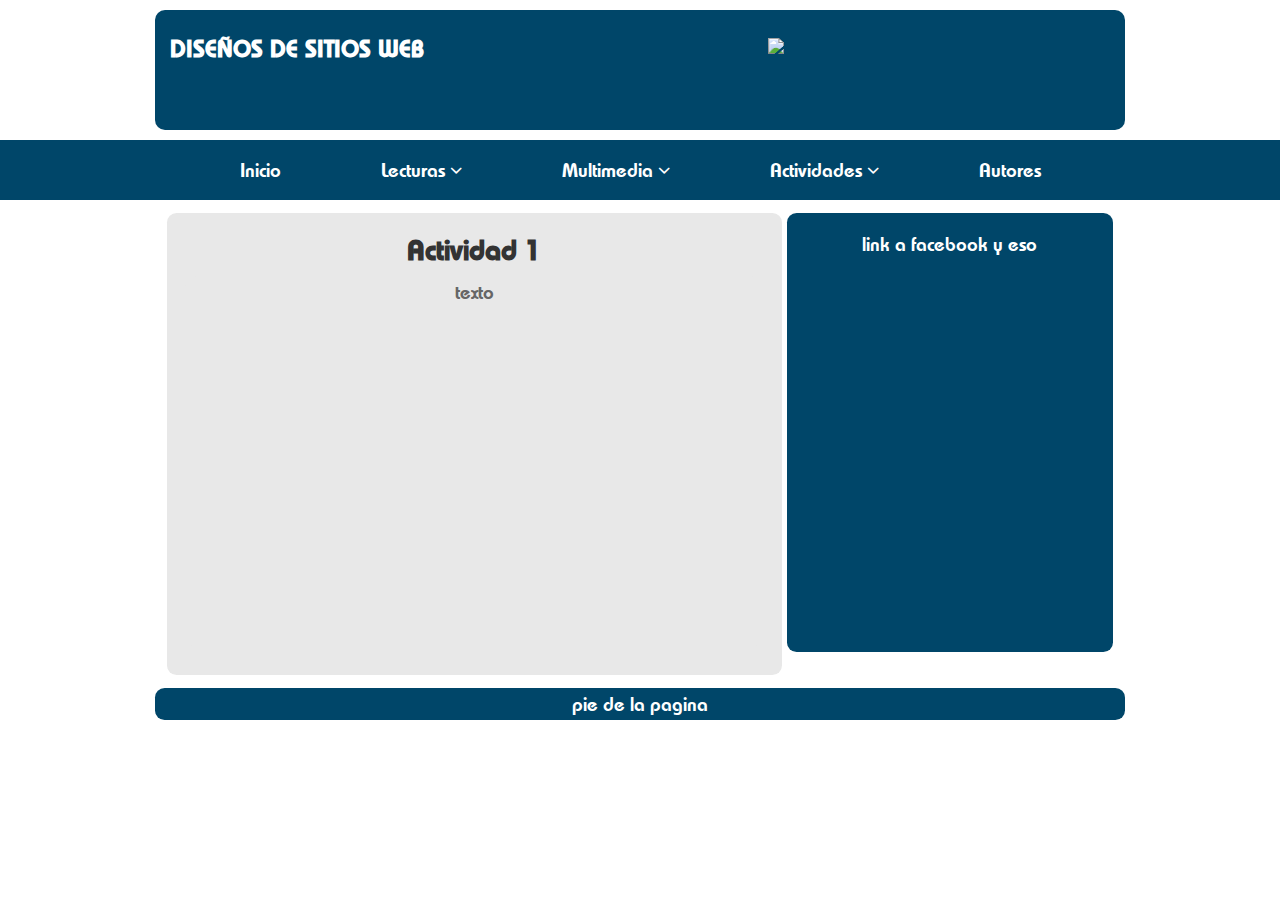
==== actividad1.html @ 8b58c4f9 "commint 2" ====
<!DOCTYPE html>
<html lang="es">

<head>
	<meta charset="UTF-8">
	<title>Seguridad Informática</title>
	<link rel="stylesheet" type="text/css" href="css/normalize.css">
	<link rel="stylesheet" type="text/css" href="css/estilos.css">
	<link rel="stylesheet" href="https://cdnjs.cloudflare.com/ajax/libs/font-awesome/4.7.0/css/font-awesome.min.css">
</head>
<body>
	<header>
		<ul>
			<li class="headertext"><a href="#"><h3>DISEÑOS DE SITIOS WEB</h3></a></li>
			&nbsp;&nbsp;&nbsp;&nbsp;&nbsp;&nbsp;&nbsp;&nbsp;&nbsp;&nbsp;&nbsp;&nbsp;&nbsp;&nbsp;&nbsp;&nbsp;&nbsp;&nbsp;&nbsp;&nbsp;&nbsp;&nbsp;&nbsp;&nbsp;&nbsp;&nbsp;&nbsp;&nbsp;&nbsp;&nbsp;
			&nbsp;&nbsp;&nbsp;&nbsp;&nbsp;&nbsp;&nbsp;&nbsp;&nbsp;&nbsp;&nbsp;&nbsp;&nbsp;&nbsp;&nbsp;&nbsp;&nbsp;&nbsp;&nbsp;&nbsp;&nbsp;&nbsp;&nbsp;
			<li class="headerlogo"><a href="#"><img src="images/logoUNAD.png"/></a>
		</ul>		
	</header>
	<nav>
		<ul>
			<li><a href="index.html">Inicio</a></li>
			<li><a href="#">Lecturas <span class="fa fa-angle-down"></span></a>
				<ul>
					<li><a href="seguridadinformatica.html">Seguridad Informática</a></li>
					<li><a href="aspectosfundamentales.html">Aspectos fundamentales</a></li>
					<li><a href="vulnerabilidades.html">Vulnerabilidades</a></li>
					<li><a href="amenazasyataques.html">Amenazas y ataques</a></li>
					<li><a href="comoprotegernos.html">Como protegernos</a></li>
				</ul>
			</li>
			<li><a href="#">Multimedia <span class="fa fa-angle-down"></a>
				<ul>
					<li><a href="video1.html">Video 1</a></li>
					<li><a href="video2.html">Video 2</a></li>
				</ul>
			</li>
			<li><a href="#">Actividades <span class="fa fa-angle-down"></a>
				<ul>
					<li><a href="actividad1.html">Actividad 1</a></li>
					<li><a href="actividad2.html">Actividad 2</a></li>
					<li><a href="actividad3.html">Actividad 3</a></li>
				</ul>
			</li>
			<li><a href="autores.html">Autores</a></li>
		</ul>
	</nav>
	<section id="contenedor">
		<section id="principal">
			<h2>Actividad 1</h2>
			<article>
				texto
			</article>
		</section>
		<aside>
			link a facebook y eso
		</aside>
	</section>
	<footer>
		pie de la pagina
	</footer>	
	<script>src="js/jquery_3.3.1.js"</script>
	<script>src="js/modernizr-custom.js"</script>
	<script>src="js/prefixfree.js"</script>
</body>
</html>
---- css/estilos.css ----
*{
	padding: 0;
	margin: 0;
}

@font-face{

	font-family: Bauhaus_Demi;
	src: url("../fonts/Bauhaus_Demi.ttf") format("truetype");
	font-style: normal;
	font-weight: normal;
}

body{
	font-family: Bauhaus_Demi;
	color: #ffffff;
	font-size: 1.2em;
}

header{
	font-family: Bauhaus_Demi;
	background: #004669;
	border-radius: 0.5em;
	margin: 0.5em auto;
	max-width: 960px;
	padding: 0.25em;
	text-align: center;
	font-size: 20px;
}

footer{
	background: #004669;
	border-radius: 0.5em;
	margin: 0.5em auto;
	max-width: 960px;
	padding: 0.25em;
	text-align: center;
}


section#contenedor{
	margin: 0.5em auto;
	max-width: 960px;
	padding: 0;
	text-align: center;
}

section#principal,aside{
	background: #E8E8E8;
	border-radius: 0.5em;
	display: inline-block;
	margin: 0.2em auto;
	max-width: 960px;
	min-height: 400px;
	vertical-align: top;
	width: 60%;
	color: #333;
	padding: 1em;

}

article{
	background: #E8E8E8;
	border-radius: 0.5em;
	min-height: 360px;
	padding: 0.25em;
	margin: 0.5em auto;
	color: #666;
}

iframe{
	border-radius: 0.5em;
	min-height: 360px;
	padding: 0.25em;
	margin: 0.5em auto;
	width: 95%;
	
}

aside{
	background: #004669;
	width: 30%;
	font-size: 1em;
	color: #ffffff;
}

h2{
	font-size: 1.5em;
}

strong#negrita{
	font-size: 1em;
}

p{
	text-align: justify;
	font-size: 1em;
}

p#p-titulo1{
	text-align: justify;
	font-size: 1em;
}

/* barras de menu */

nav {
	width: auto;
	height: 60px;
	background: #004669;
	display: flex;
	justify-content: center;
}

nav ul {
	display: flex;
	list-style: none;
}

nav ul li a {
	display: block;
	padding: 19px 50px;
	color: #fff;
	text-decoration: none;
}

nav ul li a:hover {
	background: #e7b200;
	color: #333;
}

nav ul ul{
	visibility: hidden;
	position: absolute;
	top: 190px;
	display: block;
	background: #e7b200;
	transform: translateX(30%);
	opacity: 0;
	transition: all 1s
}

nav ul li a span{
	transition: all .6s
}

nav ul li a:hover span{
	transform: translateY(10px);
	opacity: 0;
}

nav ul li:hover ul{
	visibility: visible;
	opacity: 1;
	transform: translateX(0%);
}

header {
	width: auto;
	height: 110px;
	background: #004669;
	display: flex;
}

header ul {
	display: flex;
	list-style: none;
}

header ul li a {
	display: block;
	padding: 20px 90px;
	color: #fff;
	text-decoration: none;
}


header ul li.headertext a {
	display: block;
	padding: 20px 10px;
	color: #fff;
	text-decoration: none;
	
}


header ul li.headerlogo a {
	display: block;
	padding: 20px 10px;
	color: #fff;
	text-decoration: none;
	justify-content: flex-end;
}*/

/*fin barras de menu */
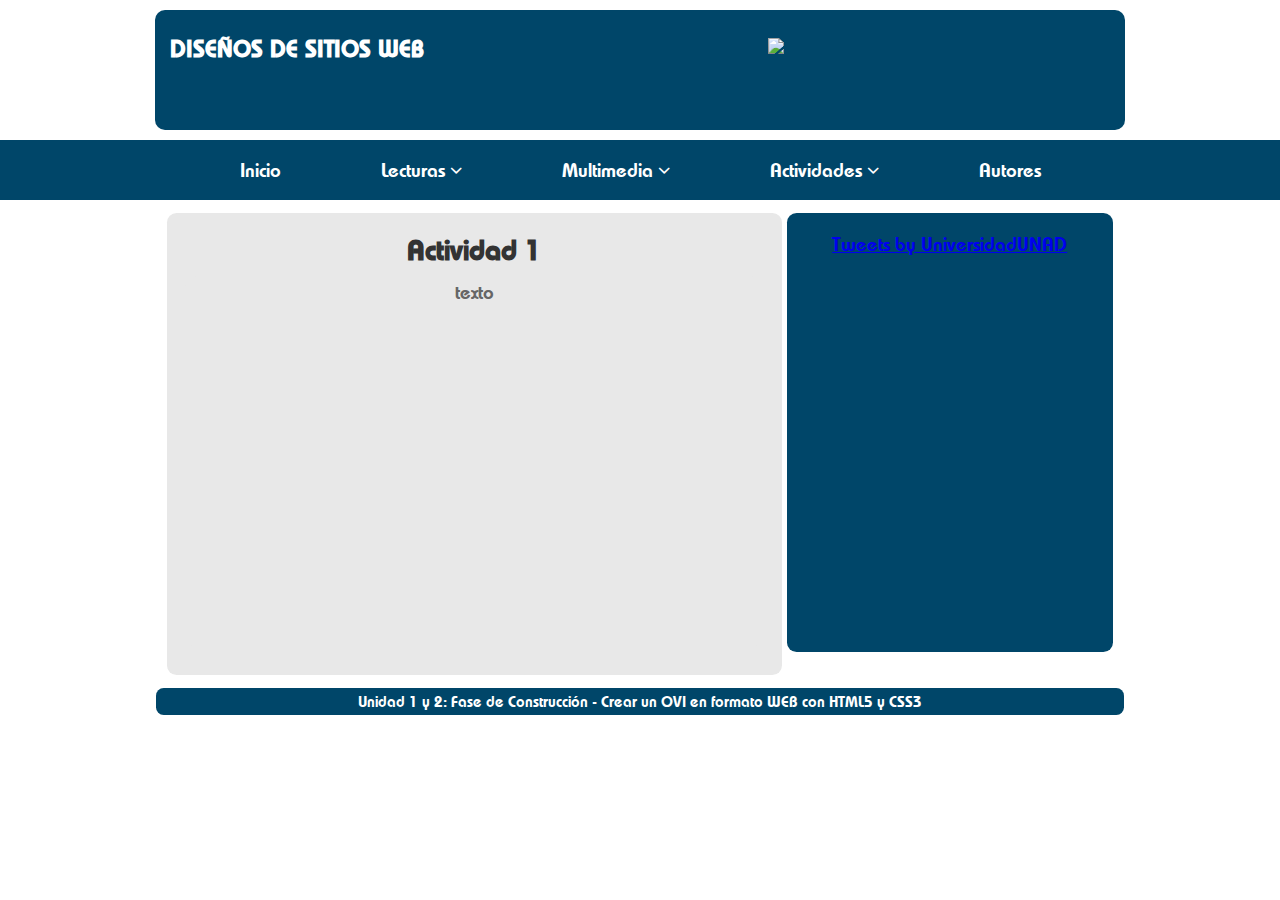
==== commit b9f74d54: "commit 3" ====
--- a/actividad1.html
+++ b/actividad1.html
@@ -53,11 +53,15 @@
 			</article>
 		</section>
 		<aside>
-			link a facebook y eso
+			<a class="twitter-timeline" href="https://twitter.com/UniversidadUNAD?ref_src=twsrc%5Etfw" width="300" height="400">Tweets by UniversidadUNAD</a> <script async src="https://platform.twitter.com/widgets.js" charset="utf-8"></script><br>
+
+			<div id="sfcbcbadtf2hupscwbwtsmecyfk2a8blt8u"></div>
+			<script type="text/javascript" src="https://counter10.allfreecounter.com/private/counter.js?c=bcbadtf2hupscwbwtsmecyfk2a8blt8u&down=async" async></script>
+			<noscript><a href="https://www.contadorvisitasgratis.com" title="contador de visitas gratis"><img src="https://counter10.allfreecounter.com/private/contadorvisitasgratis.php?c=bcbadtf2hupscwbwtsmecyfk2a8blt8u" border="0" title="contador de visitas gratis" alt="contador de visitas gratis"></a></noscript>
 		</aside>
 	</section>
 	<footer>
-		pie de la pagina
+		Unidad 1 y 2: Fase de Construcción - Crear un OVI en formato WEB con HTML5 y CSS3
 	</footer>	
 	<script>src="js/jquery_3.3.1.js"</script>
 	<script>src="js/modernizr-custom.js"</script>
--- a/css/estilos.css
+++ b/css/estilos.css
@@ -35,6 +35,7 @@
 	max-width: 960px;
 	padding: 0.25em;
 	text-align: center;
+	font-size: 0.8em;
 }
 
 
@@ -193,3 +194,24 @@
 }*/
 
 /*fin barras de menu */
+
+/* imagenes */
+
+.dropshadow {
+	float:left;
+	clear:left;
+	background: url(imagenes/shadowAlpha.png) no-repeat bottom right !important;
+	background: url(imagenes/shadow.gif) no-repeat bottom right;
+	margin: 10px 0 10px 10px !important;
+	margin: 10px 0 10px 5px;
+	padding: 0.25px;
+}
+
+.innerbox {
+
+	bottom:6px;
+	right: 6px;
+	margin: 0px 0px 0px 0px;
+}
+
+/* fin de imagenes */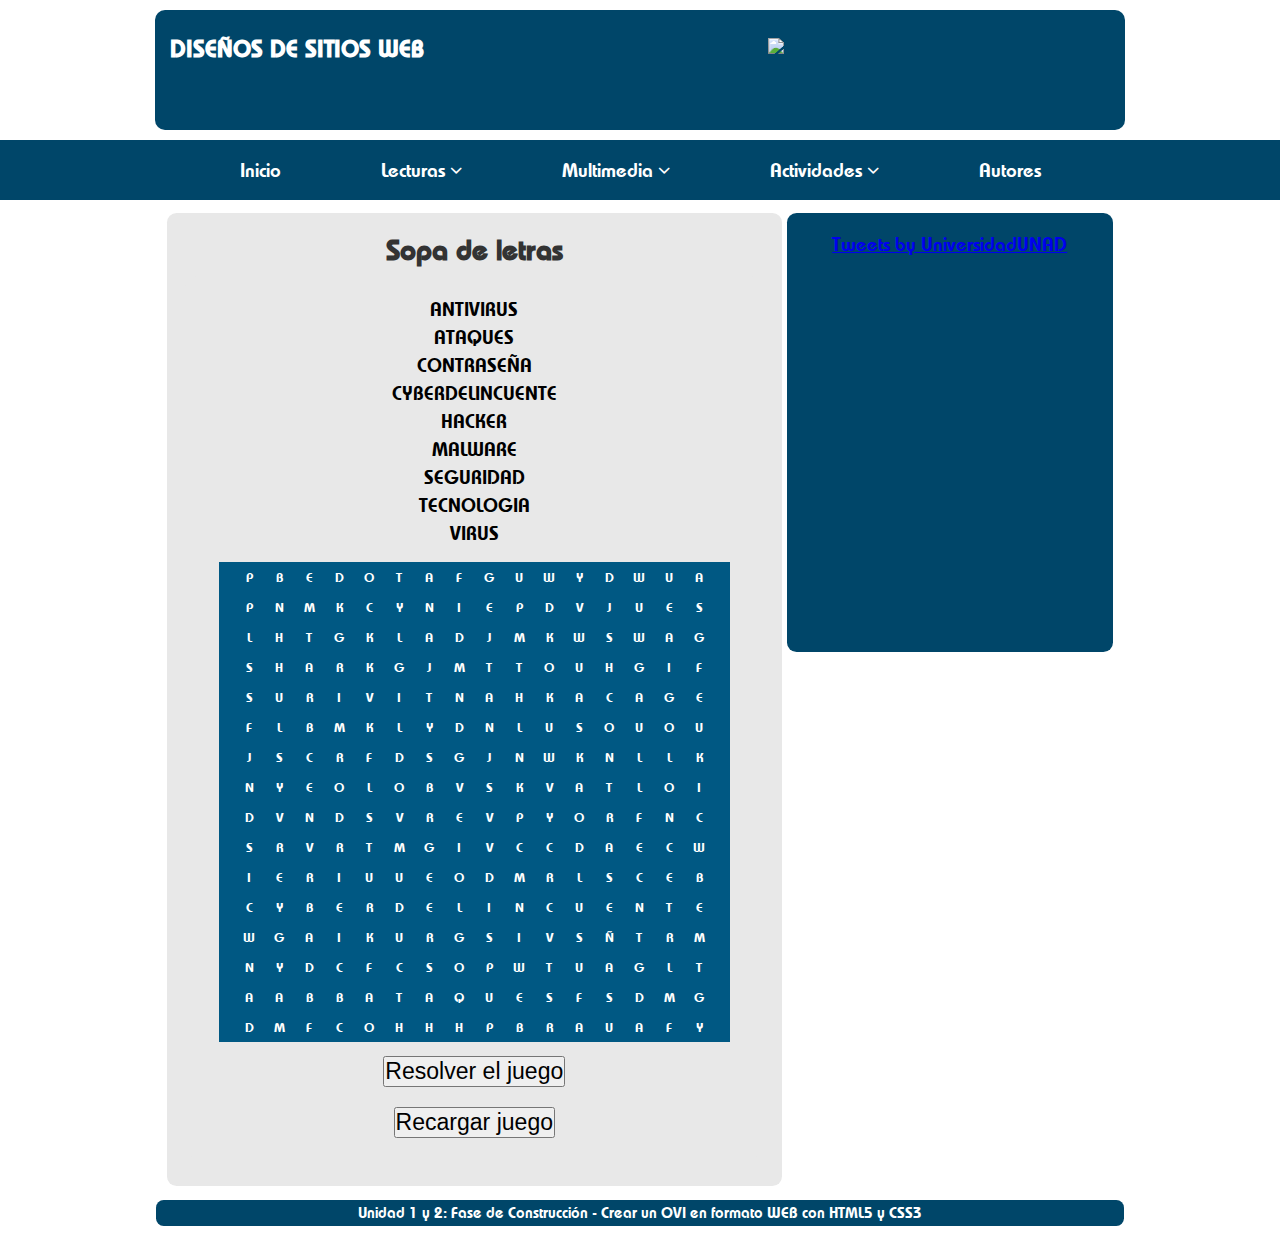
==== commit ff274ea5: "Comm-Jhon2" ====
--- a/actividad1.html
+++ b/actividad1.html
@@ -7,6 +7,9 @@
 	<link rel="stylesheet" type="text/css" href="css/normalize.css">
 	<link rel="stylesheet" type="text/css" href="css/estilos.css">
 	<link rel="stylesheet" href="https://cdnjs.cloudflare.com/ajax/libs/font-awesome/4.7.0/css/font-awesome.min.css">
+	<script language="javascript" type="text/javascript" src="https://ajax.googleapis.com/ajax/libs/jquery/1.7.1/jquery.min.js"></script> 
+    <script type="text/javascript" src="js/wordfind.js"></script> 
+    <script type="text/javascript" src="js/wordfindgame.js"></script>
 </head>
 <body>
 	<header>
@@ -47,9 +50,33 @@
 	</nav>
 	<section id="contenedor">
 		<section id="principal">
-			<h2>Actividad 1</h2>
+			<h2>Sopa de letras</h2>
 			<article>
-				texto
+				<div id="contenedor">
+
+    				<div id='Palabras'></div>
+    				
+    				<div id='juego'></div>
+
+    				<div><button id='solve'>Resolver el juego</button></div>
+					<p></p>
+    				<div><button id="renew">Recargar juego</button> 
+    				</div>
+
+    			</div>
+
+    			  <script>
+    var words = ['CYBERDELINCUENTE','VIRUS','HACKER','ATAQUES','SEGURIDAD','CONTRASEÑA','MALWARE','TECNOLOGIA','ANTIVIRUS'];
+    var gamePuzzle = wordfindgame.create(words, '#juego', '#Palabras'); 
+        
+    var puzzle = wordfind.newPuzzle(words,{height: 10, width:10, fillBlanks: false});
+    wordfind.print(puzzle);   
+        
+    $('#solve').click( function() {wordfindgame.solve(gamePuzzle, words);});
+
+    $('#renew').click( function() {location.reload();});
+        
+    </script>
 			</article>
 		</section>
 		<aside>
--- a/css/estilos.css
+++ b/css/estilos.css
@@ -214,4 +214,116 @@
 	margin: 0px 0px 0px 0px;
 }
 
-/* fin de imagenes */+p {
+  font: 22pt sans-serif;
+  margin: 20px 20px 0px 20px;
+}
+
+/* Estilo de la sopa de letras */
+
+#juego {
+	border-radius: 0.5em;
+	min-height: 360px;
+	padding: 0.25em;
+	margin: 0.5em auto;
+	width: 95%;
+}
+
+#juego div {
+
+	background: #005883;
+ 	width: 100%;
+  	margin: 0 auto;
+}
+
+
+#juego .puzzleSquare {
+
+	font-family: Bauhaus_Demi;
+	color: #FFFFFF;
+  	height: 30px;
+  	width: 30px;
+  	text-transform: uppercase;
+ 	background-color: #005883;
+  	border: 0;
+  
+}
+
+button::-moz-focus-inner {
+  border: 0;
+}
+
+
+#juego .selected {
+  background-color: orange;
+}
+
+
+#juego .found {
+  background-color: red;
+  color: white;
+}
+
+#juego .solved {
+  background-color: purple;
+  color: white;
+}
+
+
+#juego .complete {
+  background-color: green;
+}
+
+/* Estilo de las letras a buscar */
+
+#contenedor{
+
+	border-radius: 0.5em;
+	min-height: 360px;
+	padding: 0.25em;
+	margin: 0.5em auto;
+	width: 95%;
+ 
+}
+#Palabras {
+	
+	
+	padding-top: 0px;
+  	-moz-column-count: 1;
+  	-moz-column-gap: 20px;
+  	-webkit-column-count: 1;
+ 	 -webkit-column-gap: 10px;
+ 	 column-count: 1;
+  	column-gap: 20px;
+  	width: 40%px;
+}
+
+#Palabras ul {
+  list-style-type: none;
+}
+
+#Palabras li {
+  padding: 3px 0;
+  font-family: Bauhaus_Demi;
+  color: #000000;
+}
+
+
+#Palabras .wordFound {
+  text-decoration: line-through;
+  color: gray;
+}
+
+/* Estilo del botón resolver */
+#solve {
+
+	font-size: 120%;
+  margin: 0 20px;
+}
+
+/* Estilo del botón recargar */
+#renew{
+
+	font-size: 120%;
+  	margin: 0 20px;
+}
